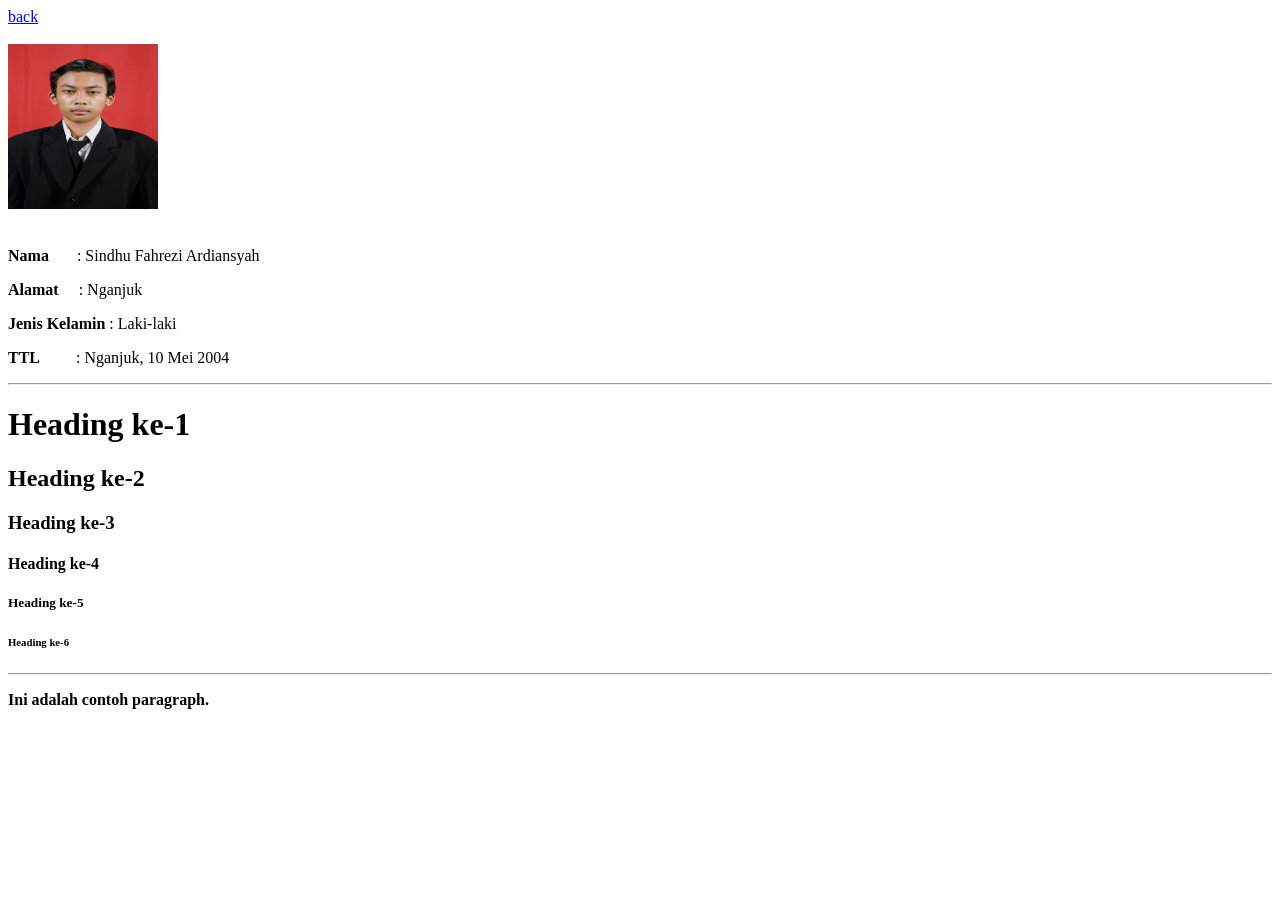
==== prak1_sindhu.html @ 3ad32759 "Initial Commit" ====
<!doctype html>
<html lang="en">
  <head>
    <meta charset="UTF-8" />
    <meta name="viewport" content="width=device-width, initial-scale=1.0" />
    <title>Biodata</title>
  </head>
  <body>
    <a href="index.html">back</a><br /><br />

    <img src="img/foto.jpg" width="150" height="165" /><br /><br />

    <p><b>Nama</b> &nbsp;&nbsp;&nbsp;&nbsp;&nbsp;&nbsp;: Sindhu Fahrezi Ardiansyah</p>
    <p><b>Alamat</b> &nbsp;&nbsp;&nbsp;&nbsp;: Nganjuk</p>
    <p><b>Jenis Kelamin</b> : Laki-laki</p>
    <p><b>TTL</b> &nbsp;&nbsp;&nbsp;&nbsp;&nbsp;&nbsp;&nbsp;&nbsp;: Nganjuk, 10 Mei 2004</p>

    <hr />

    <h1>Heading ke-1</h1>
    <h2>Heading ke-2</h2>
    <h3>Heading ke-3</h3>
    <h4>Heading ke-4</h4>
    <h5>Heading ke-5</h5>
    <h6>Heading ke-6</h6>

    <hr />

    <p><strong>Ini adalah contoh paragraph.</strong></p>
  </body>
</html>
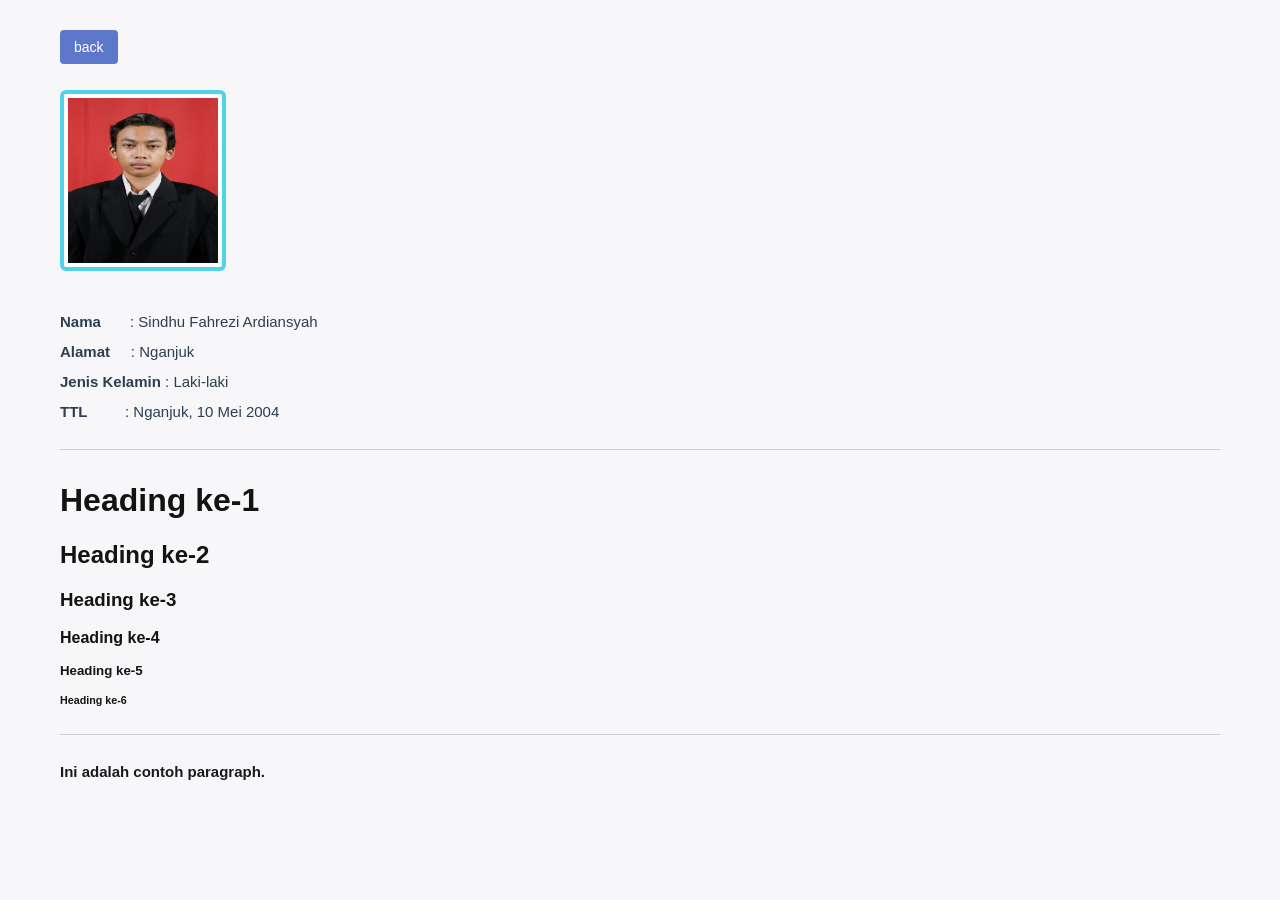
==== commit f0f42436: "tugas2" ====
--- a/prak1_sindhu.html
+++ b/prak1_sindhu.html
@@ -4,9 +4,60 @@
     <meta charset="UTF-8" />
     <meta name="viewport" content="width=device-width, initial-scale=1.0" />
     <title>Biodata</title>
+    <style>
+      body {
+        font-family: Arial, sans-serif;
+        background-color: #f7f7f9;
+        color: #2c3e50;
+        margin: 0;
+        padding: 30px 60px;
+        line-height: 1.6;
+      }
+
+      a {
+        display: inline-block;
+        padding: 6px 14px;
+        background-color: #5d77cb;
+        color: #ffffff;
+        text-decoration: none;
+        border-radius: 4px;
+        font-size: 14px;
+      }
+
+      a:hover {
+        background-color: #3d5cb8;
+      }
+
+      img {
+        border: 4px solid #52d2ec;
+        border-radius: 6px;
+        padding: 4px;
+        background-color: #ffffff;
+      }
+
+      p {
+        margin: 6px 0;
+        font-size: 15px;
+      }
+
+      hr {
+        border: none;
+        border-top: 1px solid #c8ccd4;
+        margin: 25px 0;
+      }
+
+      h1, h2, h3, h4, h5, h6 {
+        color: #131313;
+        margin: 10px 0;
+      }
+
+      strong {
+        color: #1a181c;
+      }
+    </style>
   </head>
   <body>
-    <a href="index.html">back</a><br /><br />
+    <a href="/Modul2/index.html">back</a><br /><br />
 
     <img src="img/foto.jpg" width="150" height="165" /><br /><br />
 
